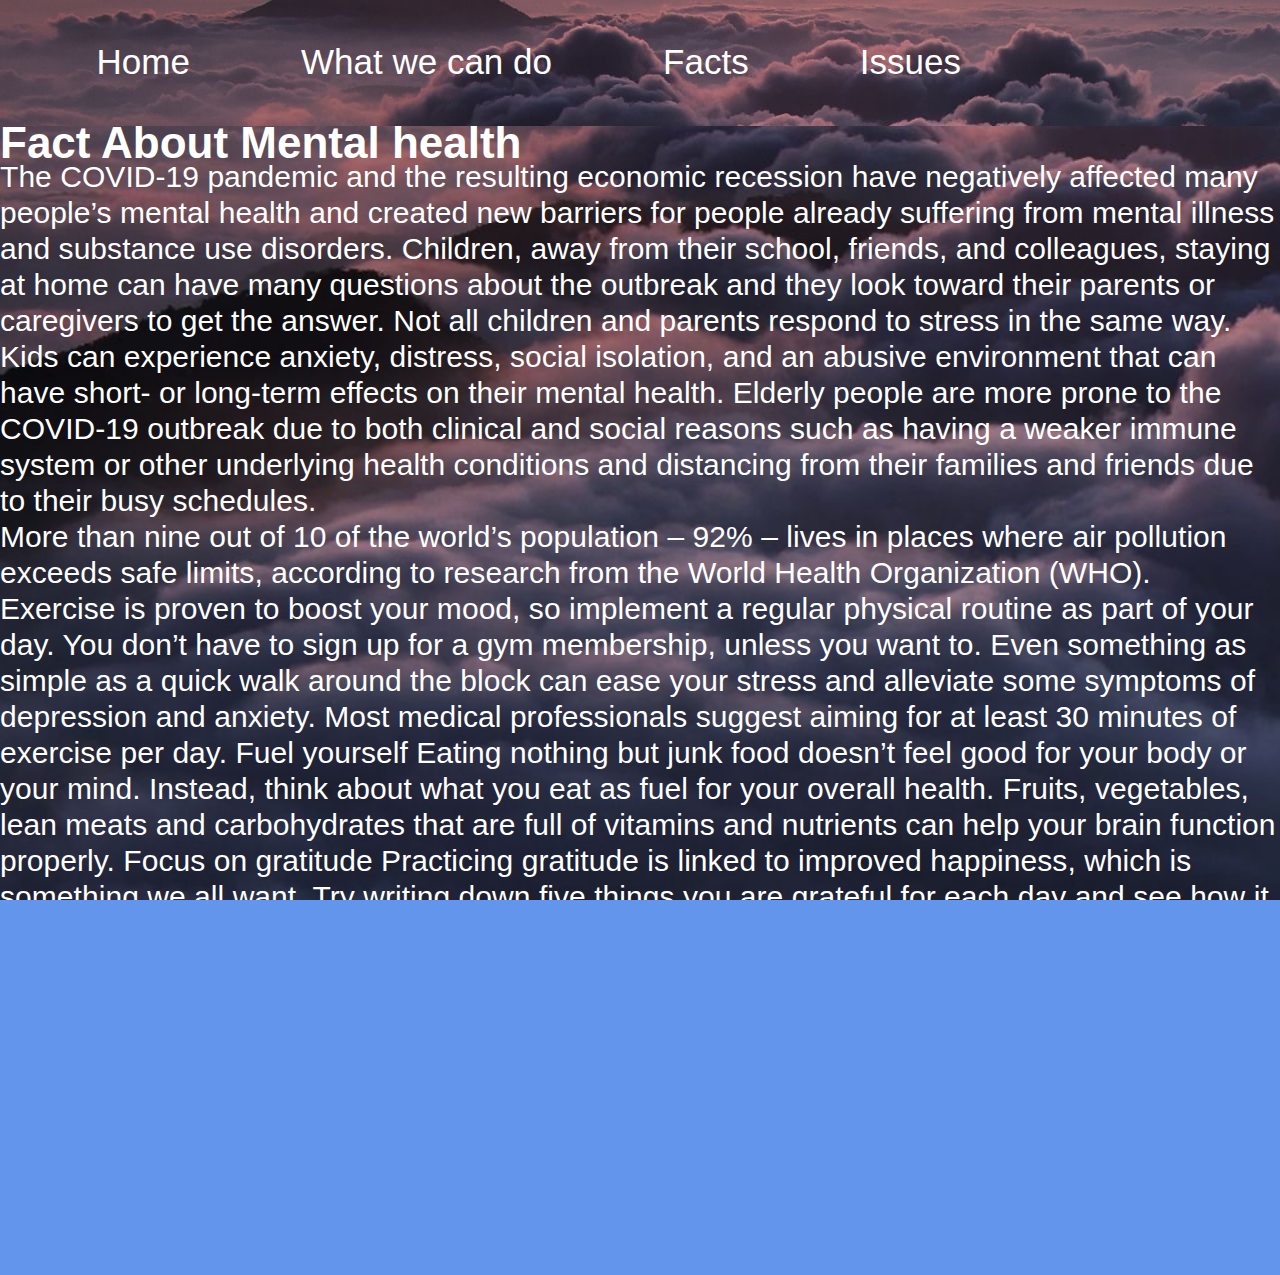
==== facts.html @ 25b0b17d ".html file" ====
<!DOCTYPE html>
<html>
  <head>
    <meta charset="utf-8">
    <meta name="viewport" content="width=device-width">
    <title>HealthPrism</title>
    
    <link href="https://cdn.jsdelivr.net/npm/bootstrap@5.1.3/dist/css/bootstrap.min.css" rel="stylesheet" integrity="sha384-1BmE4kWBq78iYhFldvKuhfTAU6auU8tT94WrHftjDbrCEXSU1oBoqyl2QvZ6jIW3" crossorigin="anonymous">
    <link href="styless.css" rel="stylesheet" type="text/css" />
  </head>
  <body>
    <div class="container">
    <header class="d-flex justify-content-center py-3">
      <ul class="nav nav-pills">
        <li class="nav-item"><a href="index.html" class="nav-link" aria-current="page">Home</a></li>
        <li class="nav-item"><a href="we-can-do.html" class="nav-link">What we can do</a></li>
        <li class="nav-item"><a href="facts.html" class="nav-link active">Facts</a></li>
        <li class="nav-item"><a href="health_issues.html" class="nav-link">Issues</a></li>
      </ul>
    </header>
  </div>
  <div class="px-4 py-5 my-5 text-center">
    <h1 class="display-5 fw-bold">Fact About Mental health</h1>
    <div class="col-lg-6 mx-auto">
      <p class="lead mb-4">The COVID-19 pandemic and the resulting economic recession have negatively affected many people’s mental health and created new barriers for people already suffering from mental illness and substance use disorders. Children, away from their school, friends, and colleagues, staying at home can have many questions about the outbreak and they look toward their parents or caregivers to get the answer. Not all children and parents respond to stress in the same way. Kids can experience anxiety, distress, social isolation, and an abusive environment that can have short‐ or long‐term effects on their mental health. Elderly people are more prone to the COVID‐19 outbreak due to both clinical and social reasons such as having a weaker immune system or other underlying health conditions and distancing from their families and friends due to their busy schedules.
</p>
    </div>
  </div>
  <div class="px-4 py-5 my-5 text-center">
    <h1 class="display-5 fw-bold"></h1>
    <div class="col-lg-6 mx-auto">
      <p class="lead mb-4">More than nine out of 10 of the world’s population – 92% – lives in places where air pollution exceeds safe limits, according to research from the World Health Organization (WHO).</p>
    </div>
  </div><div class="px-4 py-5 my-5 text-center">
    <h1 class="display-5 fw-bold"></h1>
    <div class="col-lg-6 mx-auto">
      <p class="lead mb-4">Exercise is proven to boost your mood, so implement a regular physical routine as part of your day. You don’t have to sign up for a gym membership, unless you want to. Even something as simple as a quick walk around the block can ease your stress and alleviate some symptoms of depression and anxiety. Most medical professionals suggest aiming for at least 30 minutes of exercise per day.

Fuel yourself Eating nothing but junk food doesn’t feel good for your body or your mind. Instead, think about what you eat as fuel for your overall health. Fruits, vegetables, lean meats and carbohydrates that are full of vitamins and nutrients can help your brain function properly.

Focus on gratitude Practicing gratitude is linked to improved happiness, which is something we all want. Try writing down five things you are grateful for each day and see how it makes you feel.

Look for the positive Improve your self-worth by thinking positively instead of focusing on the negative. It’s not always easy to have a positive attitude when life is difficult, but a change in perception can change how you feel about any situation.</p>
    </div>
  </div><div class="px-4 py-5 my-5 text-center">
    <h1 class="display-5 fw-bold"></h1>
    <div class="col-lg-6 mx-auto">
      <p class="lead mb-4">The study by the World Bank and the Institute for Health Metrics and Evaluation (IHME) calculated the economic cost of air pollution. It found that air pollution led to one in 10 deaths in 2013, which cost the global economy about $225 billion in lost labour income.</p>
    </div>
  </div><div class="px-4 py-5 my-5 text-center">
    <h1 class="display-5 fw-bold"></h1>
    <div class="col-lg-6 mx-auto">
      <p class="lead mb-4"> Maintaining a regular daily schedule is important to your mental health. In addition to sticking to a regular bedtime routine, keep consistent times for meals, bathing and getting dressed, work or study schedules, and exercise. Also set aside time for activities you enjoy. This predictability can make you feel more in control.</p>
    </div>
  </div>

    <script src="https://cdn.jsdelivr.net/npm/bootstrap@5.1.3/dist/js/bootstrap.bundle.min.js" integrity="sha384-ka7Sk0Gln4gmtz2MlQnikT1wXgYsOg+OMhuP+IlRH9sENBO0LRn5q+8nbTov4+1p" crossorigin="anonymous"></script>
    <script src="script.js"></script>
  </body>
</html>
---- styless.css ----
* {
   margin: 0px;
   padding: 0px;
}

notNav {
  list-style: square;
  background-color:red;

  text-align: center;
  width: 70%;
  margin: 0% 15% 2% 15%;
}
notNav1 {
  display: list-item;
}
notNav2 {
  color: #F66c98;
  font-family: "Times New Roman", Times, serif;
  text-decoration: underline;
}
notNav2:hover {
  background-color: red;
  color: red;
}

body,
html {
  height: 100%;
  font-size: 22px; 
  font-family: 'Trebuchet MS', 'Lucida Sans Unicode', 'Lucida Grande', 'Lucida Sans', Arial, sans-serif; 
  line-height: 1.5em; 
  margin: 0em;
  color: white; 
  background-color:cornflowerblue;
  background-image:url("./styls.jpg");
    background-size: cover;
        background-position: cover;
         overflow-x: hidden;
          background-repeat:repeat;
        
}

/*fact borders*/
dashed {
  border-top: 3px dashed #F66c98;
  width: 80%;
  margin: 5%;
  margin-left: 10%;
}

/* STYLE TEXT */
top {
  font-size: 130%;
  width: 70%;
  margin: 5% 15% 1% 15%;
  font-family: "serif", monospace;
  color:#F66c98;
}
topP {
  font-size: 130%;
  width: 70%;
  margin: 0% 15% 0% 15%;
  text-align:center;
}

h2 {
  color:plum;
  font-size: 36px;
  font-family: 'Lucida Sans', 'Lucida Sans Regular', 'Lucida Grande', 'Lucida Sans Unicode', Geneva, Verdana, sans-serif;
  letter-spacing:0.03px;
  line-height: 45px;
  margin-bottom: 30px;
  font-weight: 800;
  text-align:center;
  background:#D9888a;
}

fact2 {
  color: #F66c98;
  font-size: 36px;
  font-family: 'Lucida Sans', 'Lucida Sans Regular', 'Lucida Grande', 'Lucida Sans Unicode', Geneva, Verdana, sans-serif;
  letter-spacing:1.5px;
  line-height: 45px;
  margin-bottom: 30px;
  font-weight: 800;
  text-align:center;
}

p {
  color: white;
  font-size: 30px;
  font-family: 'Trebuchet MS', 'Lucida Sans Unicode', 'Lucida Grande', 'Lucida Sans', Arial, sans-serif;
  letter-spacing:0.05px;
  line-height: 36px;
  font-weight: 500;
  
}

/* STYLE NAV BAR */
ul{
  list-style-type:none;
  background-color:darkslateblue;
  overflow: hidden;
  padding: 2em;
  background-image:url("./styls.jpg");
}

li{
  display:inline;
}
nav{
  text-align:center;
  background-image:url("./styls.jpg");
}
li a{
  text-decoration: none;
  font-family: 'Lucida Sans', 'Lucida Sans Regular', 'Lucida Grande', 'Lucida Sans Unicode', Geneva, Verdana, sans-serif;
  color:white ;
  font-size: 35px;
  padding: 1.5em;
}
li a:hover {
  background-color: #ad3011;
}

#flowerIcon{
  display: inline-block;
}


/*flexbox container*/
flex-container {
  display: flex; 
  flex-direction: row; 
  flex-wrap: nowrap; 
  justify-content: center;
  align-items: center;

  /* Design properties */
  background-color: #B95C50;
  padding: 35px;

  /* Positioning properties */
  position: absolute;
  left: 15%; 
  right: 15%;
  top: 12%; 
}

heading-home {
  padding: 2%;
  color: #ffffff;
  font-size: 58px;
  letter-spacing: 10px; 
  line-height: 70px; 
  text-align: center;
  text-shadow:2px 2px 8px #691c09;
}

intro-text {
  background-color: #DE847B; 
  padding: 4%;
  margin: 2%;
  color: white; 
  font-size: 26px;
  letter-spacing: 2px; 
  line-height: 1.4em; 
  text-align: center;
}

text-section {
  background-color: #DE847B;
  color: white;
  padding: 40px 45px;
  margin-bottom: 0px;
  text-align: center;
  border-style:solid;
  border-width: 50px;
  border-color:#B95C50;
}


/*--IMAGE STYLING + PARALLAX PROPERTY-*/
main-message,
image-one,
image-two,
image-three {
  position: relative;
  background-position: center;
  background-repeat: no-repeat;
  background-color: #ebab92;
  background-size: contain;
  min-height: 100%; 

  background-attachment:fixed;
}

image-one,
image-two,
image-three {
  opacity: 0.7;
}

main-message {
  background-image: url("https://crispywolf94.qoom.space/PeriodAwareness/periodworkf.jpg");
}

div{
  display:block;
}

flexbox-container-2{
display: flex;
flex-direction:column;
flex-wrap:nowrap;
}
demobox {
  background-color: red ;
  padding: 10px ;
  border: 1px solid green ;
}
flex-item{
flex-basis:100%;
margin:9%;
margin-bottom:1px;
text-align:center; 
}

text-section-2 {
  background-color: #DE847B;
  color:black;
  padding: 40px 45px;
  margin: 0px;
  text-align: center;
  border-style:solid;
  border-width: 20px;
  border-color:#B95C50;
}

text-section-3 {
  background-color: #DE847B;
  color:black;
  padding: 40px 45px;
  margin: 0px;
  text-align: center;
  border-style:solid;
  border-width: 20px;
  border-color:#B95C50;
}


img{
  max-width: 80%;
}
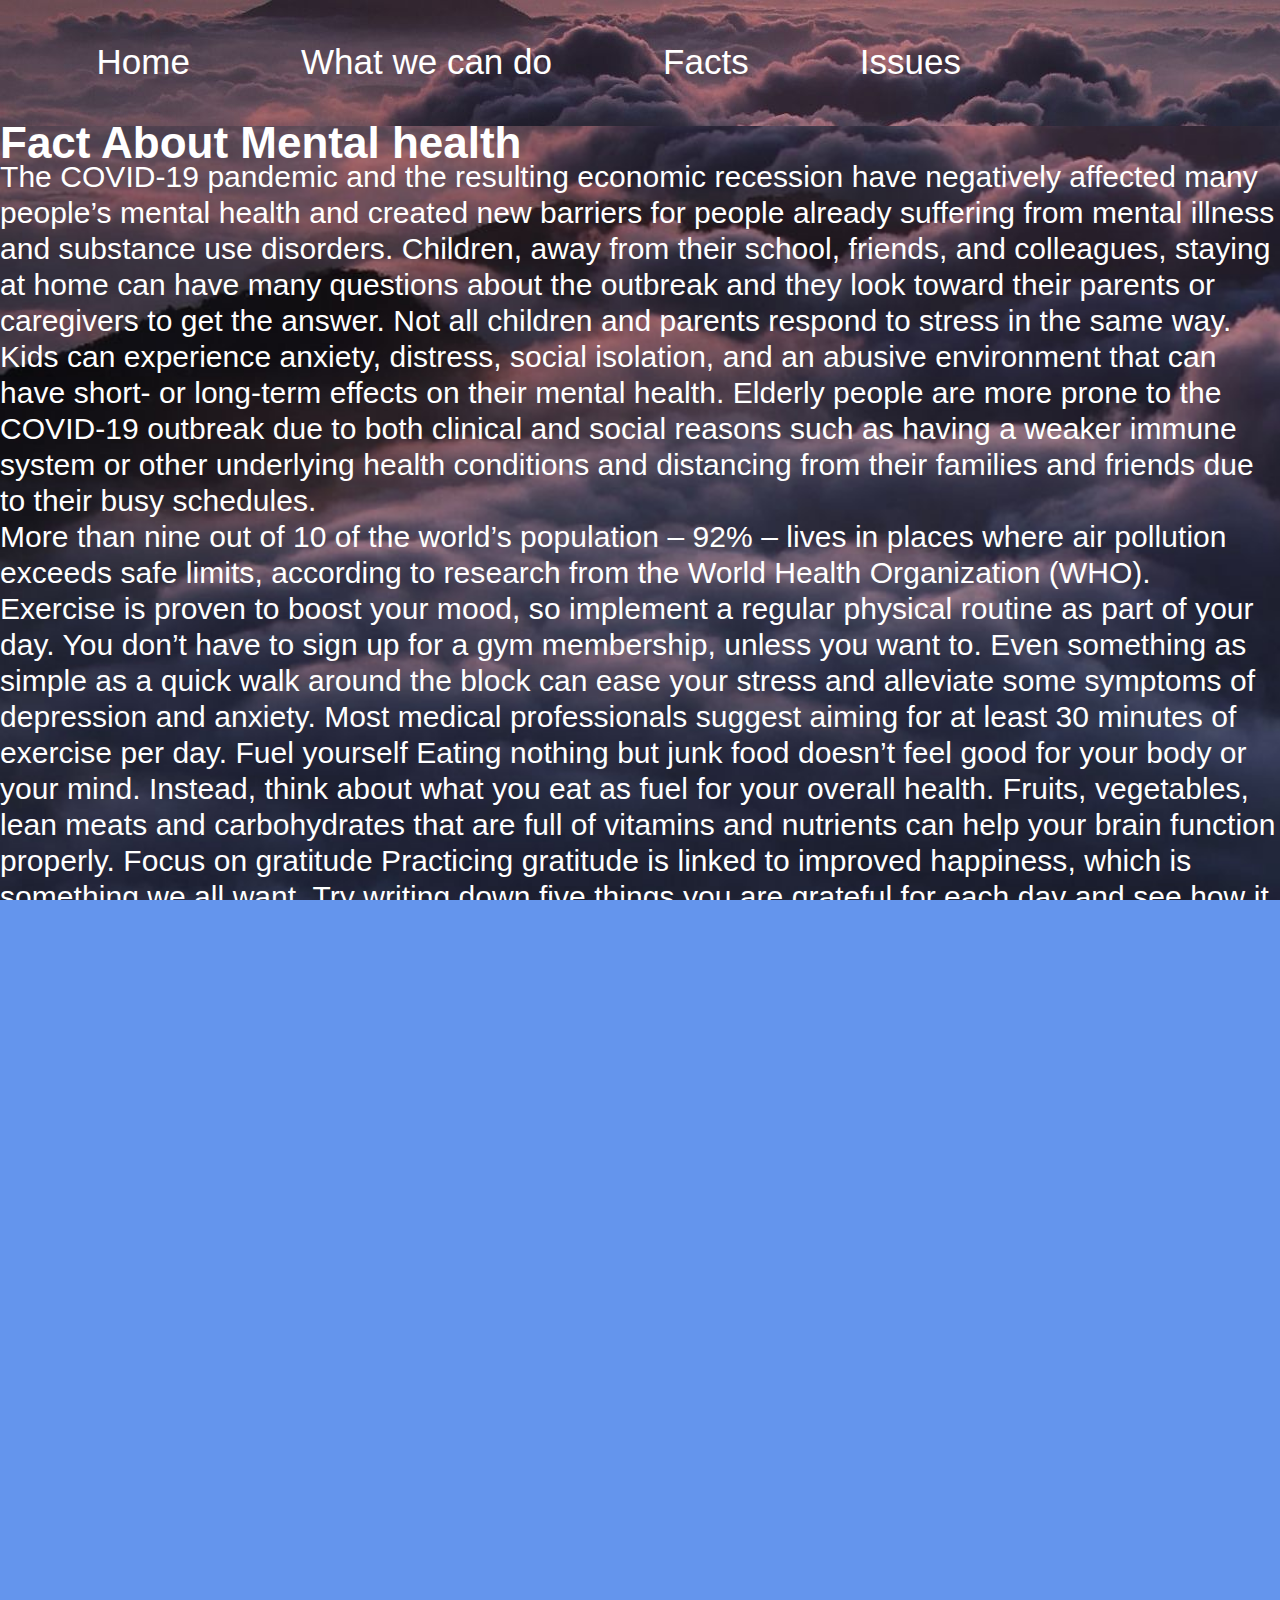
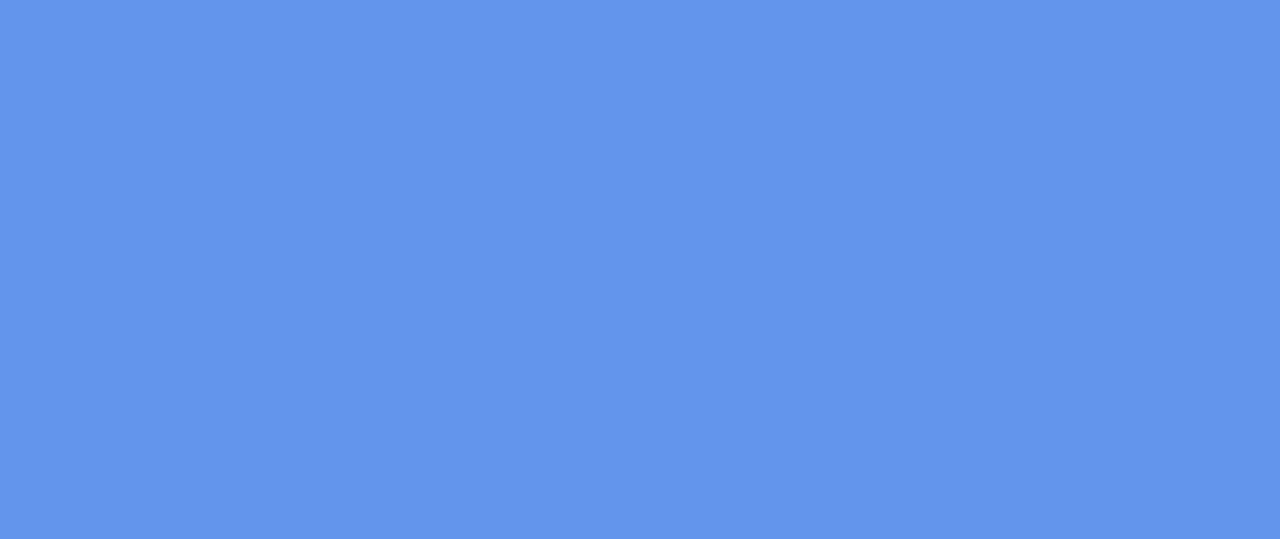
==== commit 7ef54762: "updating .html file" ====
--- a/facts.html
+++ b/facts.html
@@ -50,7 +50,14 @@
   </div><div class="px-4 py-5 my-5 text-center">
     <h1 class="display-5 fw-bold"></h1>
     <div class="col-lg-6 mx-auto">
-      <p class="lead mb-4"> Maintaining a regular daily schedule is important to your mental health. In addition to sticking to a regular bedtime routine, keep consistent times for meals, bathing and getting dressed, work or study schedules, and exercise. Also set aside time for activities you enjoy. This predictability can make you feel more in control.</p>
+      <p class="lead mb-4"> Maintaining a regular daily schedule is important to your mental health. In addition to sticking to a regular bedtime routine, keep consistent times for meals, bathing and getting dressed, work or study schedules, and exercise. Also set aside time for activities you enjoy. This predictability can make you feel more in control.
+      Research during the pandemic points to concerns around poor mental health and well-being for children and their parents, particularly mothers, as many are experiencing challenges with school closures and lack of childcare. Women with children are more likely to report symptoms of anxiety and/or depressive disorder than men with children (49% vs. 40%). In general, both prior to, and during, the pandemic, women have reported higher rates of anxiety and depression compared to men.
+The pandemic has disproportionately affected the health of communities of color. Non-Hispanic Black adults (48%) and Hispanic or Latino adults (46%) are more likely to report symptoms of anxiety and/or depressive disorder than Non-Hispanic White adults (41%). Historically, these communities of color have faced challenges accessing mental health care.
+Many essential workers continue to face a number of challenges, including greater risk of contracting the coronavirus than other workers. Compared to nonessential workers, essential workers are more likely to report symptoms of anxiety or depressive disorder (42% vs. 30%), starting or increasing substance use (25% vs. 11%), and suicidal thoughts (22% vs. 8%) during the pandemic.
+Both those newly experiencing mental health or substance abuse disorders and those already diagnosed before the pandemic may require mental health and substance use services but could face additional barriers because of the pandemic.
+
+Prevalence of Mental Illness and Substance Use Disorder During the Pandemic
+During the COVID-19 pandemic, concerns about mental health and substance use have grown, including concerns about suicidal ideation. In January 2021, 41% of adults reported symptoms of anxiety and/or depressive disorder (Figure 2), a share that has been largely stable since spring 2020. In a survey from June 2020, 13% of adults reported new or increased substance use due to coronavirus-related stress, and 11% of adults reported thoughts of suicide in the past 30 days. Suicide rates have long been on the rise and may worsen due to the pandemic. Early 2020 data show that drug overdose deaths were particularly pronounced from March to May 2020, coinciding with the start of pandemic-related lockdowns.</p>
     </div>
   </div>
 
